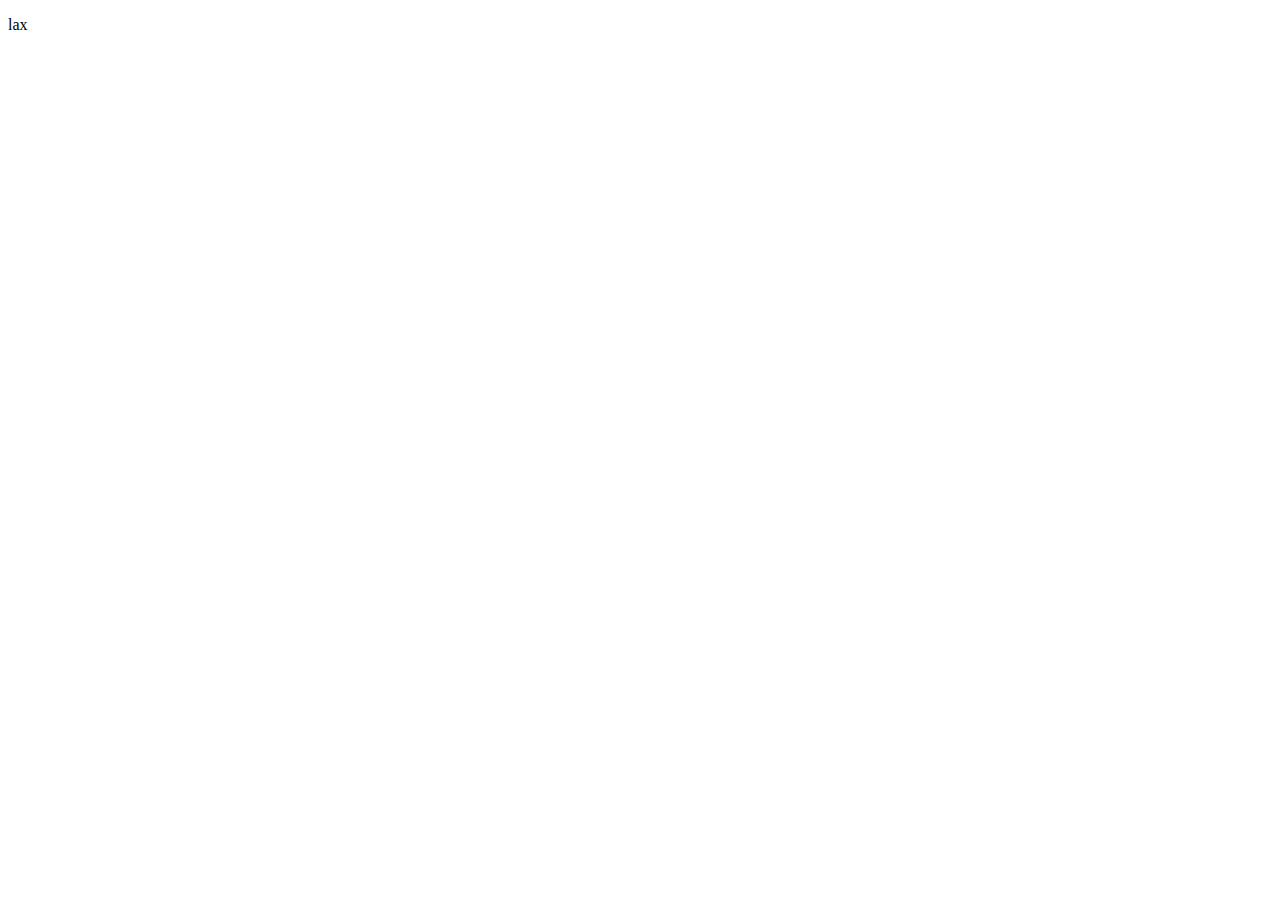
==== index1.html @ 695f6816 "demo for git" ====
<!DOCTYPE html>
<html lang="en">
<head>
    <meta charset="UTF-8">
    <meta http-equiv="X-UA-Compatible" content="IE=edge">
    <meta name="viewport" content="width=device-width, initial-scale=1.0">
    <title>Document</title>
</head>
<body>
    <p>lax</p>
</body>
</html>
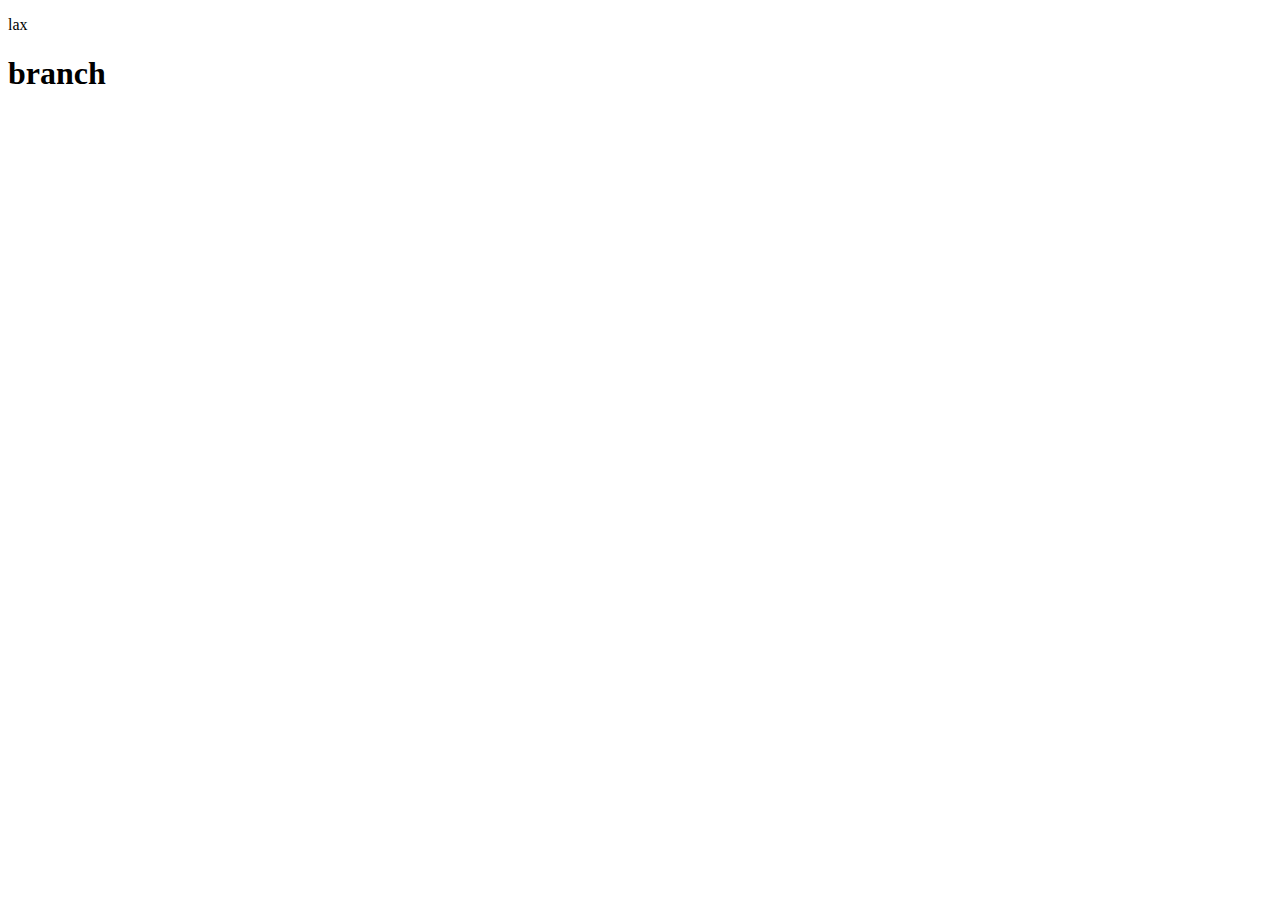
==== commit bc53ce5d: "akka" ====
--- a/index1.html
+++ b/index1.html
@@ -8,5 +8,6 @@
 </head>
 <body>
     <p>lax</p>
+    <h1>branch</h1>
 </body>
 </html>